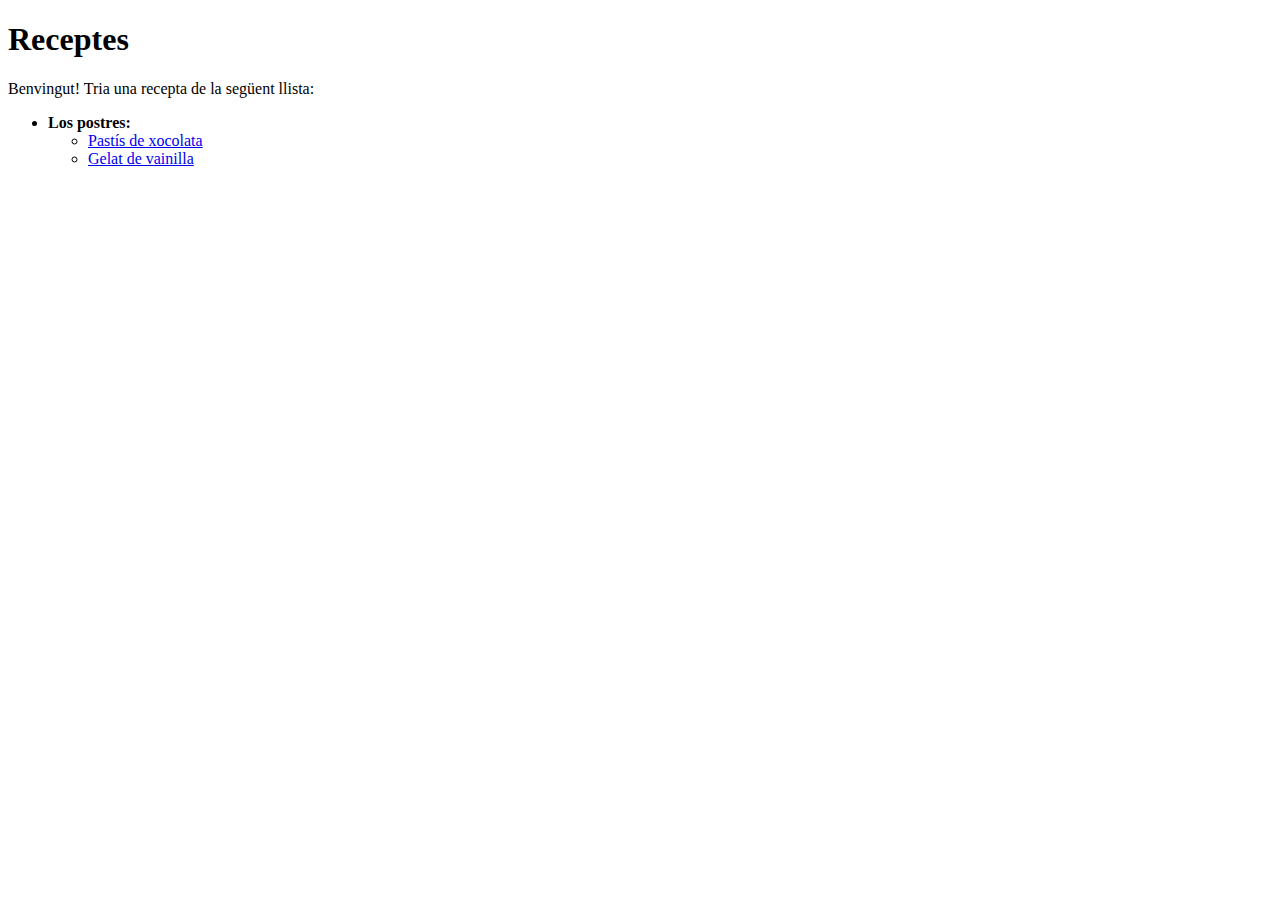
==== index.html @ 158925ff "Add files via upload" ====
<!DOCTYPE html>
<html lang="ca">
<head>
    <meta charset="UTF-8">
    <meta name="viewport" content="width=device-width, initial-scale=1.0">
    <title>Receptes</title>
    <link rel="stylesheet" href="css/styles.css">
</head>
<body>
    <h1>Receptes</h1>
    <p>Benvingut! Tria una recepta de la següent llista:</p>
    <ul class="categories">
        <li>
            <strong>Los postres:</strong>
            <ul>
                <li><a href="receptes/recepta1.html">Pastís de xocolata</a></li>
                <li><a href="receptes/recepta2.html">Gelat de vainilla</a></li>
            </ul>
        </li>
    </ul>
</body>
</html>
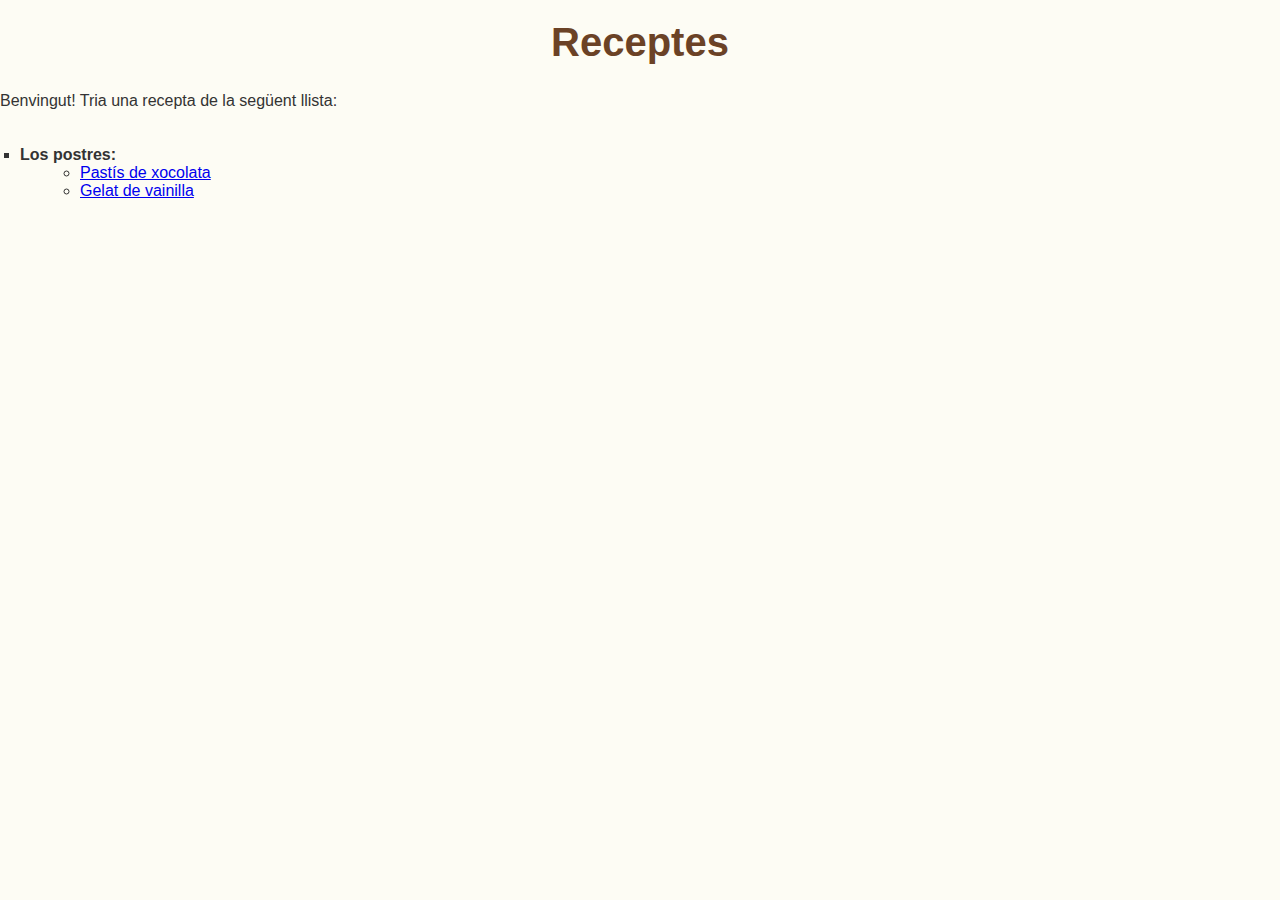
==== commit e50453ed: "Update index.html" ====
--- a/index.html
+++ b/index.html
@@ -4,7 +4,7 @@
     <meta charset="UTF-8">
     <meta name="viewport" content="width=device-width, initial-scale=1.0">
     <title>Receptes</title>
-    <link rel="stylesheet" href="css/styles.css">
+    <link rel="stylesheet" href="styles.css">
 </head>
 <body>
     <h1>Receptes</h1>
@@ -13,10 +13,10 @@
         <li>
             <strong>Los postres:</strong>
             <ul>
-                <li><a href="receptes/recepta1.html">Pastís de xocolata</a></li>
-                <li><a href="receptes/recepta2.html">Gelat de vainilla</a></li>
+                <li><a href="recepta1.html">Pastís de xocolata</a></li>
+                <li><a href="recepta2.html">Gelat de vainilla</a></li>
             </ul>
         </li>
     </ul>
 </body>
-</html>+</html>
--- a/styles.css
+++ b/styles.css
@@ -0,0 +1,55 @@
+/* Estils generals */
+body {
+    font-family: Arial, sans-serif;
+    margin: 0;
+    padding: 0;
+    background-color: #fdfcf4;
+    color: #333;
+}
+
+h1 {
+    color: #6b4226;
+    text-align: center;
+    font-size: 2.5em;
+    margin-top: 20px;
+}
+
+h2 {
+    color: #8c5a3b;
+    font-size: 1.8em;
+}
+
+.recipe-image {
+    display: block;
+    margin: 20px auto;
+    max-width: 400px;
+    border: 2px solid #ccc;
+    border-radius: 8px;
+}
+
+ul.categories {
+    list-style-type: square;
+    padding: 20px;
+}
+
+ul.categories li ul {
+    list-style-type: circle;
+    margin-left: 20px;
+}
+
+ul.ingredients, ol.steps {
+    margin: 20px;
+    padding: 10px;
+    background-color: #f8f0e3;
+    border: 1px solid #ddd;
+    border-radius: 5px;
+}
+
+p a {
+    color: #6b4226;
+    text-decoration: none;
+}
+
+p a:hover {
+    text-decoration: underline;
+}
